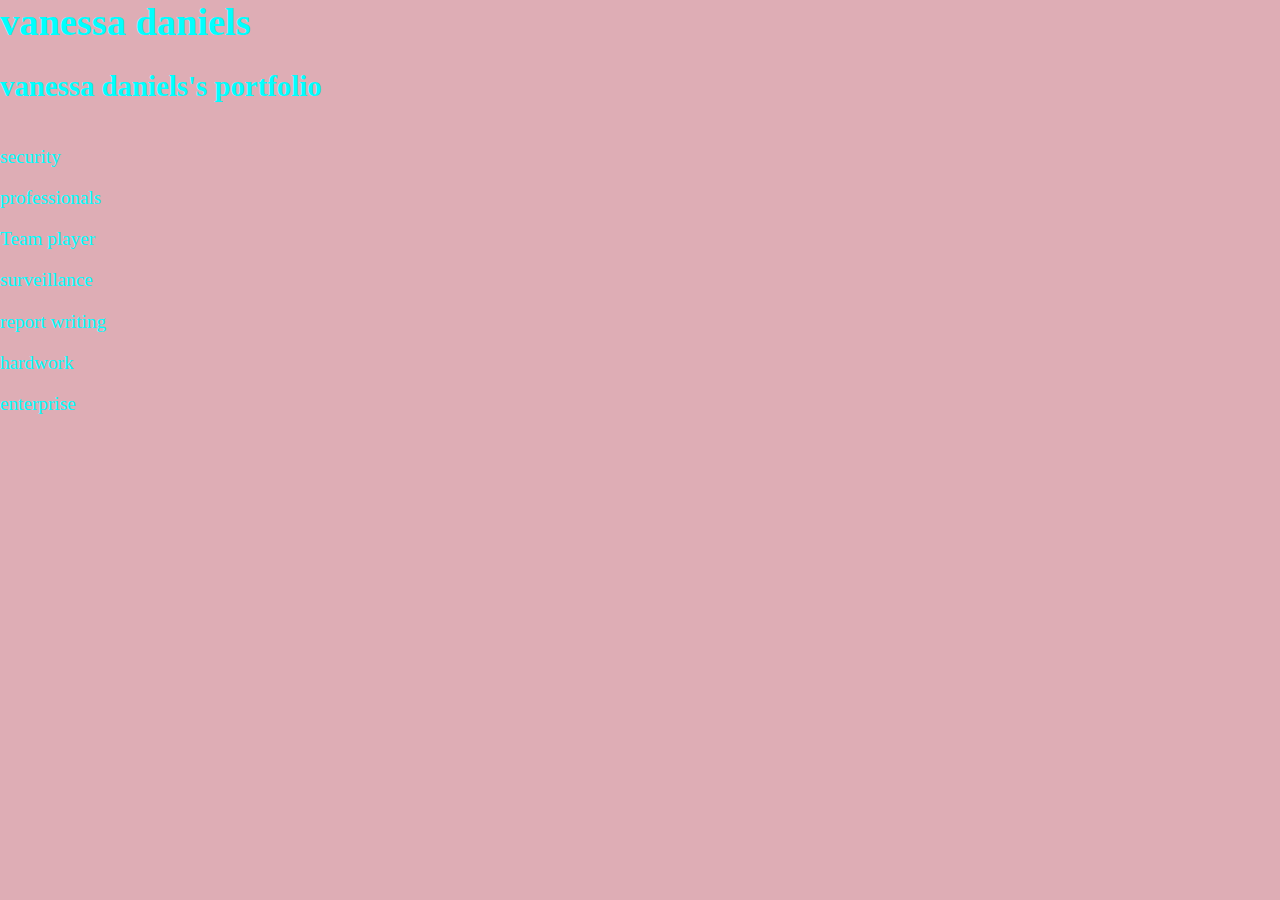
==== index.html @ 6d29e56a "commit code" ====
<html lang="en">
<head>
    <link rel="stylesheet" href="style.css">
    <meta charset="UTF-8">
    <meta name="viewport" content="width=device-width, initial-scale=1.0">
    <title>personal site</title>
    <link rel="stylesheet" href="">
    <link rel="stylesheet" href="">
</head>
<body>
    <h1>vanessa daniels </h1>
    <h2>vanessa daniels's portfolio</h2>
<img src="syntax" alt="">
    <div class="">
 <div class="tabs">
    <p>security</p>
    <p class="tabs"></p>
    <p>professionals</p>
    <P>Team player</P>
    <p>surveillance</p>
    <P>report writing </P>
    <p>hardwork</p>
 </div>
<p>enterprise</p>
<div class="line"></div>
<div class="toggle-wrapper"></div>
<img src=""
</body>
</html>
---- style.css ----
body{
     font-size: larger;
     background-color: rgb(222, 173, 181);
     color: aqua;
     margin: auto;
}
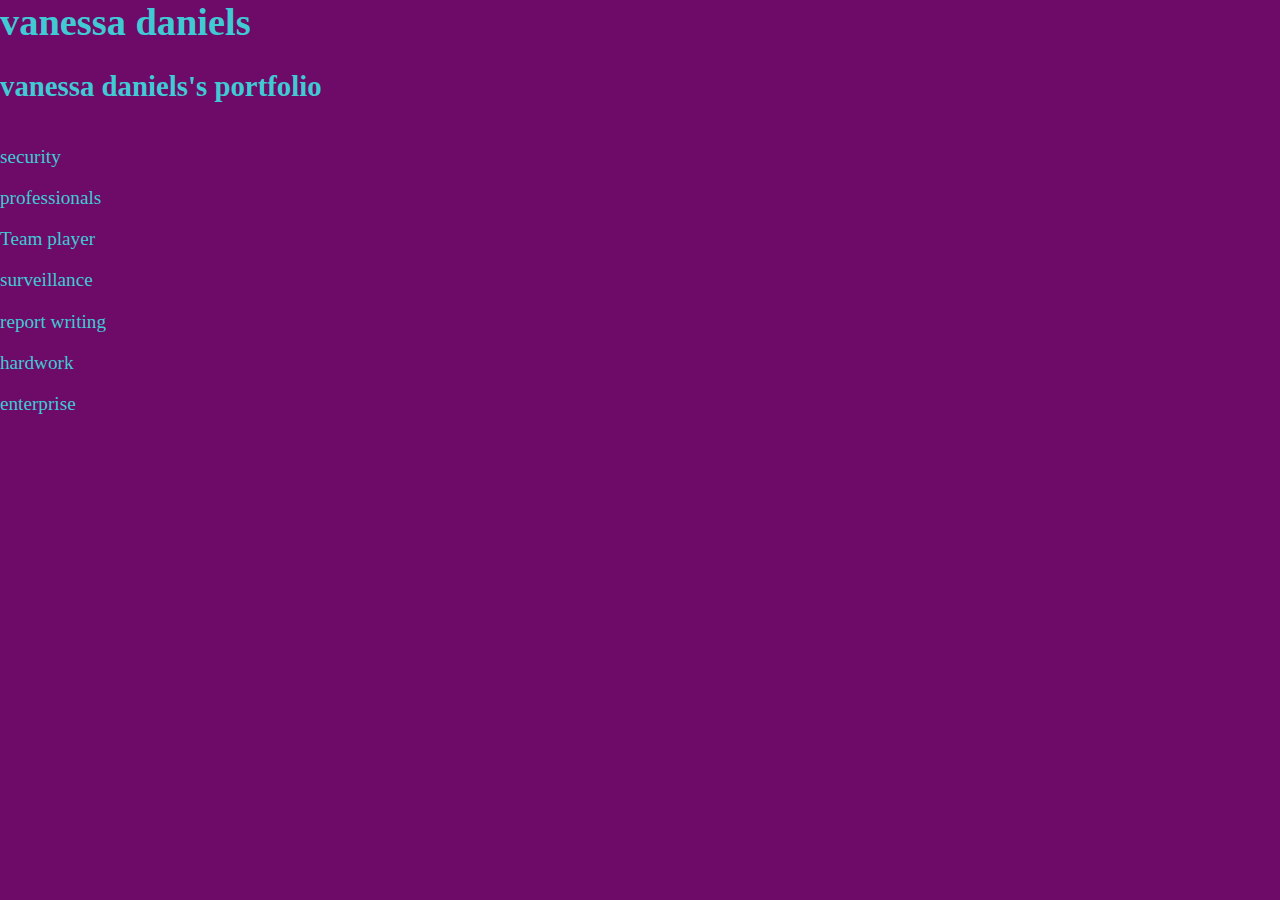
==== commit dfef7c49: "change" ====
--- a/index.html
+++ b/index.html
@@ -1,29 +1,30 @@
-<html lang="en">
-<head>
-    <link rel="stylesheet" href="style.css">
-    <meta charset="UTF-8">
-    <meta name="viewport" content="width=device-width, initial-scale=1.0">
-    <title>personal site</title>
-    <link rel="stylesheet" href="">
-    <link rel="stylesheet" href="">
-</head>
-<body>
-    <h1>vanessa daniels </h1>
-    <h2>vanessa daniels's portfolio</h2>
-<img src="syntax" alt="">
-    <div class="">
- <div class="tabs">
-    <p>security</p>
-    <p class="tabs"></p>
-    <p>professionals</p>
-    <P>Team player</P>
-    <p>surveillance</p>
-    <P>report writing </P>
-    <p>hardwork</p>
- </div>
-<p>enterprise</p>
-<div class="line"></div>
-<div class="toggle-wrapper"></div>
-<img src=""
-</body>
+<html lang="en">
+<head>
+    <link rel="stylesheet" href="style.css">
+<script  defer src="javascript.js"></script>  
+    <meta charset="UTF-8">
+    <meta name="viewport" content="width=device-width, initial-scale=1.0">
+    <title>personal site</title>
+    <link rel="stylesheet" href="">
+    <link rel="stylesheet" href="">
+</head>
+<body>
+    <h1>vanessa daniels </h1>
+    <h2>vanessa daniels's portfolio</h2>
+<img src="syntax" alt="">
+    <div class="">
+ <div class="tabs">
+    <p>security</p>
+    <p class="tabs"></p>
+    <p>professionals</p>
+    <P>Team player</P>
+    <p>surveillance</p>
+    <P>report writing </P>
+    <p>hardwork</p>
+ </div>
+<p>enterprise</p>
+<div class="line"></div>
+<div class="toggle-wrapper"></div>
+<img src="">
+</body>
 </html>--- a/style.css
+++ b/style.css
@@ -1,6 +1,9 @@
-body{
-     font-size: larger;
-     background-color: rgb(222, 173, 181);
-     color: aqua;
-     margin: auto;
-}
+body{
+     font-size: larger;
+     background-color: rgb(110, 10, 104);
+     color: rgb(64, 202, 212);
+     margin: auto;
+     color: {display:flex;
+    flex-direction::content
+flex-wraps::view-transition-image-pair};
+}
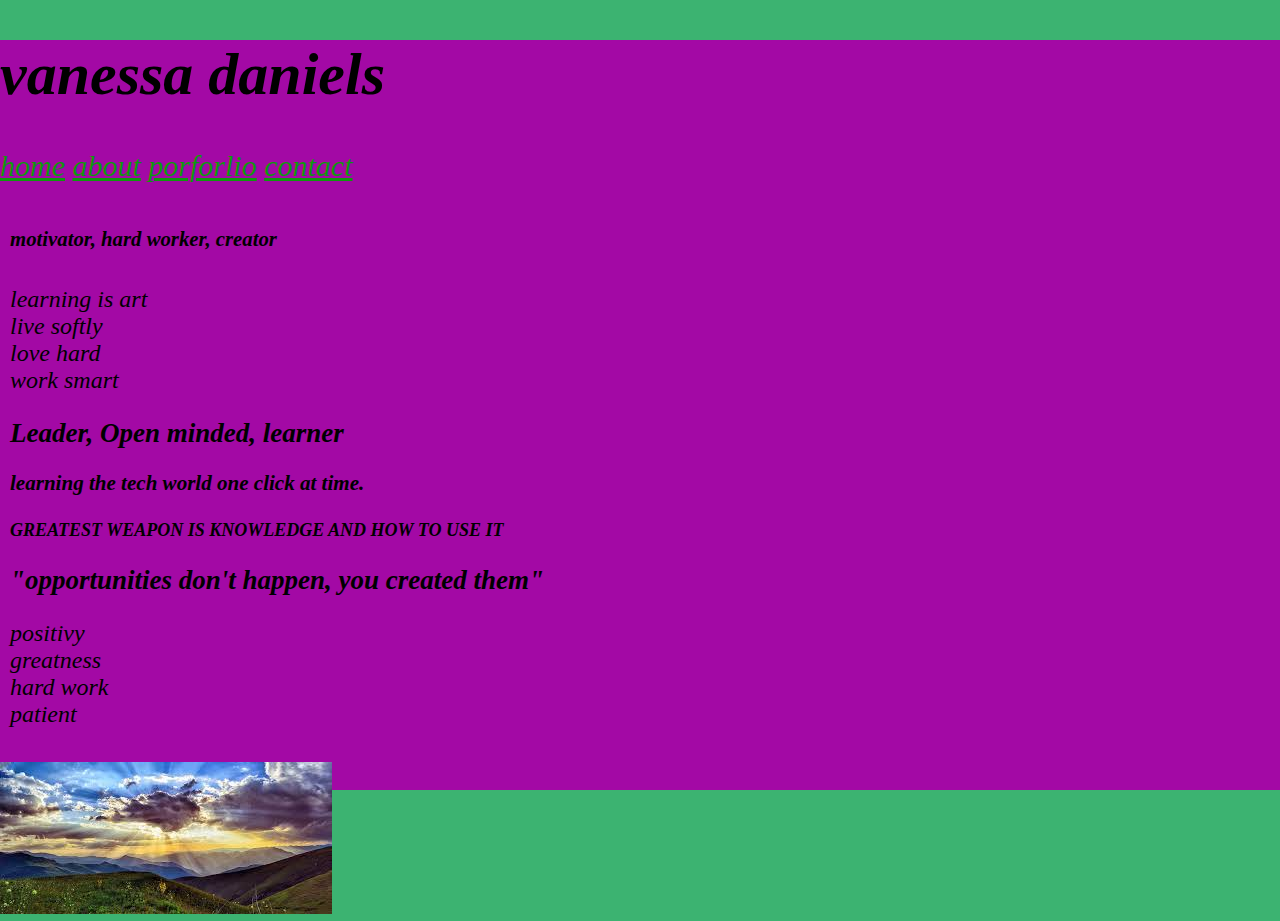
==== commit 0c3fc19a: "updated html file" ====
--- a/index.html
+++ b/index.html
@@ -1,30 +1,59 @@
+<!DOCTYPE html>
 <html lang="en">
 <head>
-    <link rel="stylesheet" href="style.css">
-<script  defer src="javascript.js"></script>  
     <meta charset="UTF-8">
     <meta name="viewport" content="width=device-width, initial-scale=1.0">
     <title>personal site</title>
-    <link rel="stylesheet" href="">
-    <link rel="stylesheet" href="">
+    <link rel="stylesheet" href="style.css">
+    <script src="javascript.js"></script>
 </head>
 <body>
-    <h1>vanessa daniels </h1>
-    <h2>vanessa daniels's portfolio</h2>
-<img src="syntax" alt="">
-    <div class="">
- <div class="tabs">
-    <p>security</p>
-    <p class="tabs"></p>
-    <p>professionals</p>
-    <P>Team player</P>
-    <p>surveillance</p>
-    <P>report writing </P>
-    <p>hardwork</p>
- </div>
-<p>enterprise</p>
-<div class="line"></div>
-<div class="toggle-wrapper"></div>
-<img src="">
+    <header>
+    <nav>
+        <div id="name">
+            <h1> vanessa daniels</h1>
+        </div>
+        <div>
+            <div id="links">
+                <a href="index.html">home</a>
+                <a href="about.html">about</a>
+                <a href="porforlio.html">porforlio</a>
+                <a href="contact.html">contact</a>   
+        </div>
+
+    </nav>
+</header>
+<main>
+    <section class=" introcontainer">
+        <h5>motivator, hard worker, creator</h5>
+        <p class="mission"> learning is art <br> live softly <br> love hard <br> work smart
+
+        </p>
+
+    </section>  
+    <h2>
+    Leader, Open minded, learner
+    </h2>
+    <h3>
+        <p>
+        learning the tech world one click at time.
+        </p>
+    </h3>
+    <h4 class="quote">
+        <div>GREATEST WEAPON IS KNOWLEDGE AND HOW TO USE IT</div>
+    </h4>
+
+    <section class="container">
+        <h2>"opportunities don't happen, you created them"</h2>
+        <p class="mission">positivy <br>greatness <br> hard work <br> patient
+
+        </p>
+
+    </section>
+</main>
+    <footer>
+        <script src="javascript.js"></script>
+        <img src="image2.jpeg" alt="">
+    </footer>
 </body>
 </html>--- a/style.css
+++ b/style.css
@@ -1,9 +1,56 @@
-body{
-     font-size: larger;
-     background-color: rgb(110, 10, 104);
-     color: rgb(64, 202, 212);
-     margin: auto;
-     color: {display:flex;
-    flex-direction::content
-flex-wraps::view-transition-image-pair};
+* {
+  box-sizing: border-box;
 }
+
+html {
+  background-color: mediumseagreen;
+  font-size: 30px;
+  font-style: italic;
+  font-weight: lighter;
+  flex-wrap: wrap;
+  flex-direction: var(center);
+}
+
+body {
+  background-color: #a309a5;
+  margin: auto;
+width: auto;
+  height: 750px;
+  display: block;
+}
+a {
+  color: rgb(14, 151, 14);
+  text-align: center;
+  font: size 8px
+}
+
+main{
+  height: fit-content;
+  font-size: large;
+  font-display: center;
+  font-style: italic;
+  padding: 10px;
+}
+
+.introcontainer {
+  text-align: justify;
+  font-size: 25px;
+  font-style:italic;
+}
+
+.container {
+  box-shadow: inset;
+  font-size: large;
+  font-style: italic;
+  font-display:right;
+}
+.mission {
+  font-size: x-large;
+  font-style: italic;
+  font-display:justify;
+}
+
+.about {
+  background-color: aqua;
+}
+
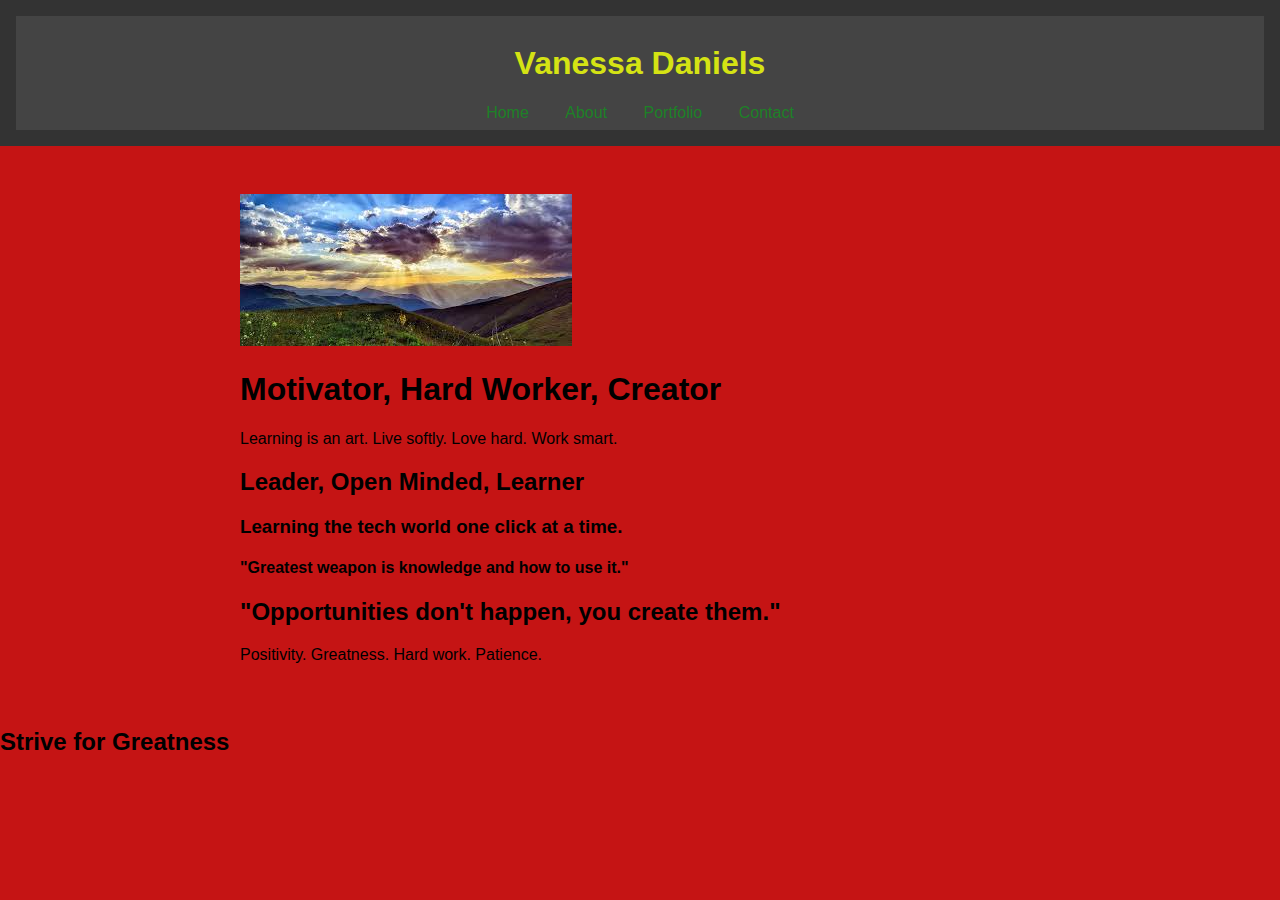
==== commit 6cb4d82f: "second changes" ====
--- a/index.html
+++ b/index.html
@@ -1,59 +1,45 @@
 <!DOCTYPE html>
 <html lang="en">
+
 <head>
     <meta charset="UTF-8">
     <meta name="viewport" content="width=device-width, initial-scale=1.0">
-    <title>personal site</title>
+    <title>Vanessa Daniels - Personal Site</title>
     <link rel="stylesheet" href="style.css">
-    <script src="javascript.js"></script>
+    <script defer src="javascript.js"></script>
 </head>
+
 <body>
     <header>
-    <nav>
-        <div id="name">
-            <h1> vanessa daniels</h1>
-        </div>
-        <div>
+        <nav>
+            <div id="name">
+                <h1>Vanessa Daniels</h1>
+            </div>
             <div id="links">
-                <a href="index.html">home</a>
-                <a href="about.html">about</a>
-                <a href="porforlio.html">porforlio</a>
-                <a href="contact.html">contact</a>   
-        </div>
-
-    </nav>
-</header>
-<main>
-    <section class=" introcontainer">
-        <h5>motivator, hard worker, creator</h5>
-        <p class="mission"> learning is art <br> live softly <br> love hard <br> work smart
-
-        </p>
-
-    </section>  
-    <h2>
-    Leader, Open minded, learner
-    </h2>
-    <h3>
-        <p>
-        learning the tech world one click at time.
-        </p>
-    </h3>
-    <h4 class="quote">
-        <div>GREATEST WEAPON IS KNOWLEDGE AND HOW TO USE IT</div>
-    </h4>
-
-    <section class="container">
-        <h2>"opportunities don't happen, you created them"</h2>
-        <p class="mission">positivy <br>greatness <br> hard work <br> patient
-
-        </p>
-
-    </section>
-</main>
+                <a href="index.html">Home</a>
+                <a href="about.html">About</a>
+                <a href="portfolio.html">Portfolio</a>
+                <a href="contact.html">Contact</a>
+            </div>
+        </nav>
+    </header>
+    <main>
+        <img src="image2.jpeg" alt="Footer Image">
+        <section class="intro-container">
+            <h1>Motivator, Hard Worker, Creator</h1>
+            <p class="mission">Learning is an art. Live softly. Love hard. Work smart.</p>
+        </section>
+        <section>
+            <h2>Leader, Open Minded, Learner</h2>
+            <h3>Learning the tech world one click at a time.</h3>
+            <h4 class="quote">"Greatest weapon is knowledge and how to use it."</h4>
+        </section>
+        <section class="container">
+            <h2>"Opportunities don't happen, you create them."</h2>
+            <p class="mission">Positivity. Greatness. Hard work. Patience.</p>
+        </section>
+    </main>
     <footer>
-        <script src="javascript.js"></script>
-        <img src="image2.jpeg" alt="">
+    <h2>Strive for Greatness</h2>                                                                                            
     </footer>
-</body>
-</html>+</body>--- a/style.css
+++ b/style.css
@@ -1,56 +1,84 @@
-* {
-  box-sizing: border-box;
+body {
+  font-family: 'Arial', sans-serif;
+  background-color: #c51414;
+  margin: 0;
+  transition: background-color 0.3s;
 }
 
-html {
-  background-color: mediumseagreen;
-  font-size: 30px;
-  font-style: italic;
-  font-weight: lighter;
-  flex-wrap: wrap;
-  flex-direction: var(center);
+header {
+  background-color: #333;
+  color: #d5e314;
+  padding: 1rem;
+  text-align: center;
 }
 
-body {
-  background-color: #a309a5;
-  margin: auto;
-width: auto;
-  height: 750px;
-  display: block;
-}
-a {
-  color: rgb(14, 151, 14);
+nav {
+  background-color: #444;
+  padding: 0.5rem;
   text-align: center;
-  font: size 8px
 }
 
-main{
-  height: fit-content;
-  font-size: large;
-  font-display: center;
-  font-style: italic;
-  padding: 10px;
+nav a {
+  color: #1d8127;
+  text-decoration: none;
+  margin: 0 1rem;
+  transition: color 0.3s;
 }
 
-.introcontainer {
-  text-align: justify;
-  font-size: 25px;
-  font-style:italic;
+nav a:hover {
+  color: #ffd700;
 }
 
-.container {
-  box-shadow: inset;
-  font-size: large;
-  font-style: italic;
-  font-display:right;
-}
-.mission {
-  font-size: x-large;
-  font-style: italic;
-  font-display:justify;
+main {
+  max-width: 800px;
+  margin: 2rem auto;
+  padding: 1rem;
+  transition: margin 0.3s;
 }
 
-.about {
-  background-color: aqua;
+.form-container {
+  background-color: #1fd09eec;
+  padding: 1rem;
+  border-radius: 8px;
+  box-shadow: 0 0 10px rgba(0, 0, 0, 0.1);
+  transition: box-shadow 0.3s;
 }
 
+form {
+  display: grid;
+  gap: 1rem;
+}
+
+label {
+  font-weight: bold;
+}
+
+input,
+textarea {
+  width: 100%;
+  padding: 0.5rem;
+  margin-top: 0.3rem;
+  border: 1px solid #5b30b7;
+  border-radius: 4px;
+  transition: border-color 0.3s;
+}
+
+input:focus,
+textarea:focus {
+  border-color: #a119c6;
+}
+
+button {
+  background-color: #333;
+  color: #208048;
+  padding: 0.5rem 1rem;
+  border: none;
+  border-radius: 4px;
+  cursor: pointer;
+  transition: background-color 0.3s;
+}
+
+button:hover {
+  background-color: #26b773;
+  color: #ffd700;
+}